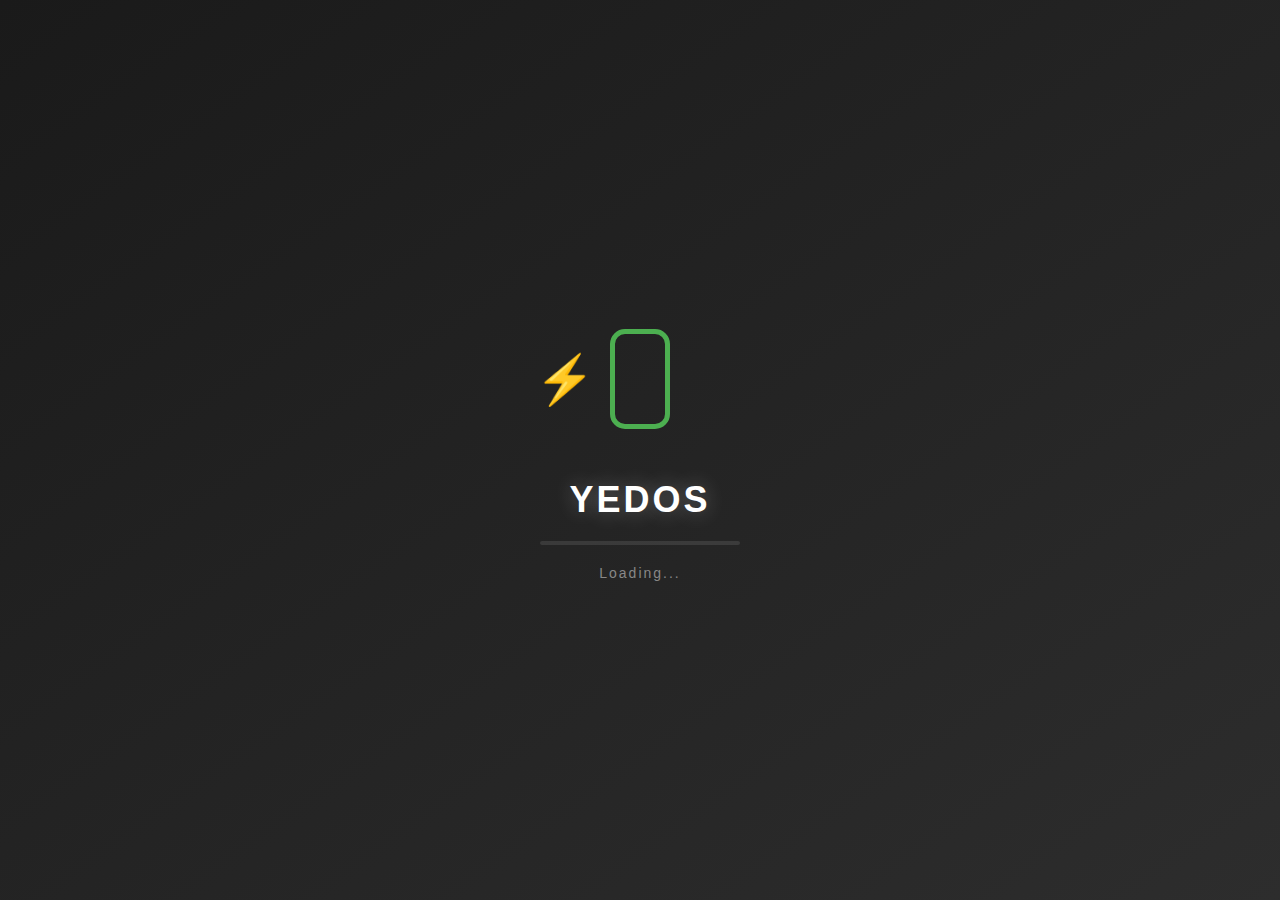
==== index.html @ 48194f82 "Initial commit: BMS web interface" ====
<!DOCTYPE html>
<html lang="tr">
<head>
    <meta charset="UTF-8">
    <meta name="viewport" content="width=device-width, initial-scale=1.0">
    <title>YEDOS - Loading</title>
    <link rel="stylesheet" href="splash.css">
</head>
<body>
    <div class="splash-container">
        <div class="splash-content">
            <div class="brand-logo">
                <div class="battery-container">
                    <div class="battery-body">
                        <div class="battery-level"></div>
                    </div>
                    <div class="lightning">⚡</div>
                </div>
            </div>
            <h1 class="brand-name">YEDOS</h1>
            <div class="loading-bar">
                <div class="loading-progress"></div>
            </div>
            <div class="loading-text">Loading...</div>
        </div>
    </div>
    <script src="splash.js"></script>
</body>
</html>
---- splash.css ----
* {
    margin: 0;
    padding: 0;
    box-sizing: border-box;
    font-family: 'Segoe UI', Tahoma, Geneva, Verdana, sans-serif;
}

body {
    background: linear-gradient(145deg, #1a1a1a 0%, #2d2d2d 100%);
    min-height: 100vh;
    display: flex;
    justify-content: center;
    align-items: center;
    overflow: hidden;
}

.splash-container {
    text-align: center;
}

.splash-content {
    display: flex;
    flex-direction: column;
    align-items: center;
    gap: 20px;
}

.brand-logo {
    position: relative;
    width: 120px;
    height: 120px;
    margin-bottom: 20px;
}

.battery-container {
    position: relative;
    width: 100%;
    height: 100%;
    display: flex;
    justify-content: center;
    align-items: center;
}

.battery-body {
    width: 60px;
    height: 100px;
    border: 5px solid #4CAF50;
    border-radius: 15px;
    position: relative;
    overflow: hidden;
}

.battery-body::before {
    content: '';
    position: absolute;
    top: -15px;
    left: 50%;
    transform: translateX(-50%);
    width: 25px;
    height: 10px;
    background-color: #4CAF50;
    border-radius: 5px 5px 0 0;
}

.battery-level {
    position: absolute;
    bottom: 0;
    left: 0;
    width: 100%;
    height: 0%;
    background: linear-gradient(to top, #4CAF50, #81C784);
    animation: chargeBattery 2s ease-in-out infinite;
}

.lightning {
    position: absolute;
    left: -45px;
    font-size: 48px;
    color: #FFC107;
    animation: glowLightning 1s ease-in-out infinite;
}

.brand-name {
    color: #fff;
    font-size: 36px;
    font-weight: 700;
    letter-spacing: 3px;
    text-shadow: 0 0 20px rgba(255, 255, 255, 0.3);
    animation: pulseName 2s ease-in-out infinite;
}

.loading-bar {
    width: 200px;
    height: 4px;
    background: rgba(255, 255, 255, 0.1);
    border-radius: 2px;
    overflow: hidden;
}

.loading-progress {
    width: 0%;
    height: 100%;
    background: #4CAF50;
    border-radius: 2px;
    animation: loadProgress 3s ease-in-out forwards;
}

.loading-text {
    color: #888;
    font-size: 14px;
    letter-spacing: 2px;
    animation: pulseText 1.5s ease-in-out infinite;
}

@keyframes chargeBattery {
    0% {
        height: 0%;
    }
    50% {
        height: 100%;
    }
    100% {
        height: 0%;
    }
}

@keyframes glowLightning {
    0% {
        text-shadow: 0 0 10px rgba(255, 193, 7, 0.5);
        transform: translateY(-50%) scale(1);
    }
    50% {
        text-shadow: 0 0 20px rgba(255, 193, 7, 1);
        transform: translateY(-50%) scale(1.1);
    }
    100% {
        text-shadow: 0 0 10px rgba(255, 193, 7, 0.5);
        transform: translateY(-50%) scale(1);
    }
}

@keyframes pulseName {
    0% {
        text-shadow: 0 0 20px rgba(255, 255, 255, 0.3);
    }
    50% {
        text-shadow: 0 0 30px rgba(255, 255, 255, 0.5);
    }
    100% {
        text-shadow: 0 0 20px rgba(255, 255, 255, 0.3);
    }
}

@keyframes loadProgress {
    0% {
        width: 0%;
    }
    100% {
        width: 100%;
    }
}

@keyframes pulseText {
    0% {
        opacity: 0.5;
    }
    50% {
        opacity: 1;
    }
    100% {
        opacity: 0.5;
    }
}
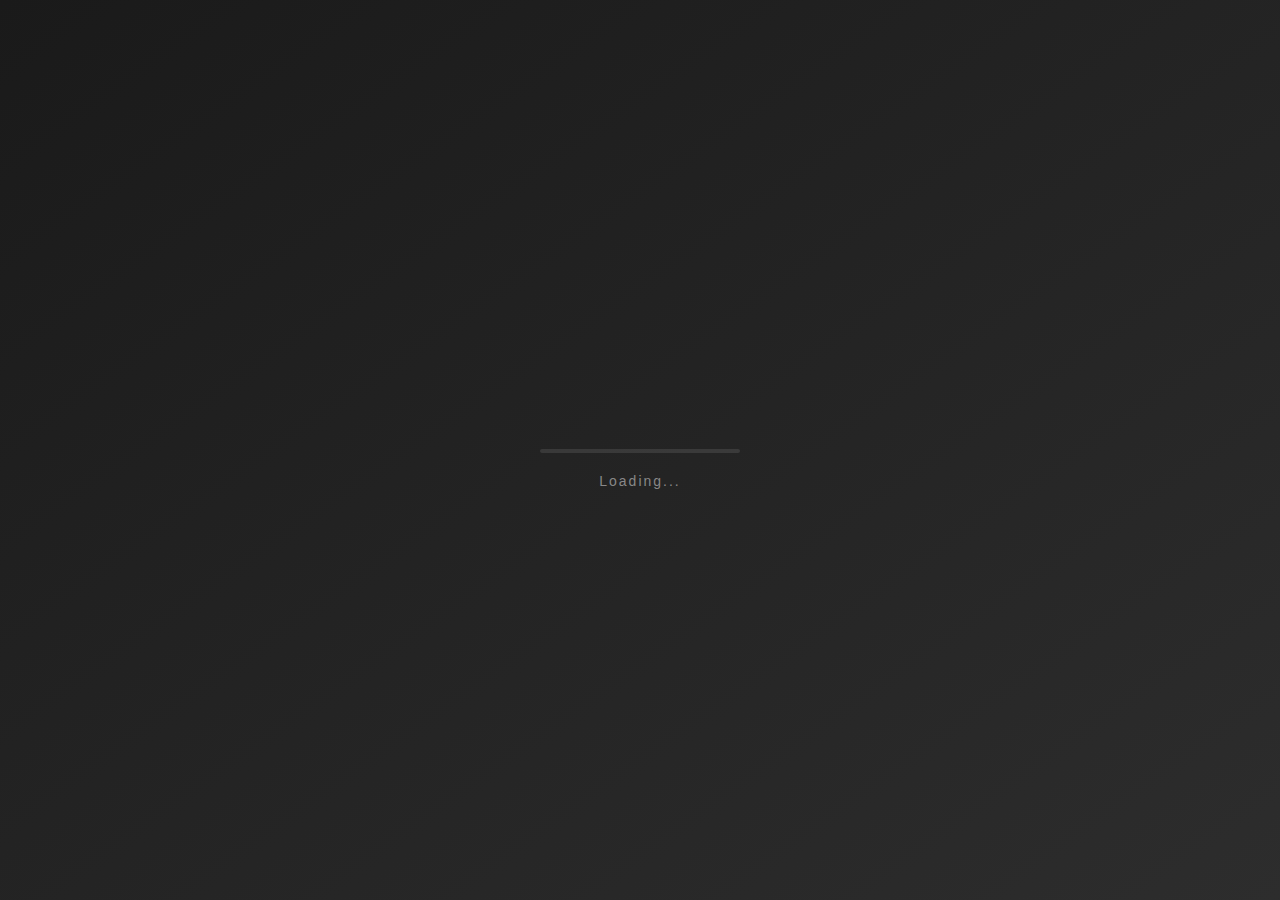
==== commit 84c817c1: "Update: Bluetooth page filtering and demo device functionality" ====
--- a/index.html
+++ b/index.html
@@ -1,23 +1,21 @@
 <!DOCTYPE html>
-<html lang="tr">
+<html lang="en">
 <head>
     <meta charset="UTF-8">
     <meta name="viewport" content="width=device-width, initial-scale=1.0">
-    <title>YEDOS - Loading</title>
+    <title>YEDOS - Battery Management System</title>
+    <link rel="stylesheet" href="styles.css">
     <link rel="stylesheet" href="splash.css">
 </head>
 <body>
     <div class="splash-container">
         <div class="splash-content">
-            <div class="brand-logo">
-                <div class="battery-container">
-                    <div class="battery-body">
-                        <div class="battery-level"></div>
-                    </div>
-                    <div class="lightning">⚡</div>
-                </div>
+            <div class="logo">
+                <svg xmlns="http://www.w3.org/2000/svg" viewBox="0 0 24 24" fill="none" stroke="currentColor" stroke-width="2">
+                    <path d="M12 2a10 10 0 1 0 10 10A10 10 0 0 0 12 2zm0 18a8 8 0 1 1 8-8 8 8 0 0 1-8 8z"/>
+                    <path d="M12 6v6l4 2"/>
+                </svg>
             </div>
-            <h1 class="brand-name">YEDOS</h1>
             <div class="loading-bar">
                 <div class="loading-progress"></div>
             </div>
--- a/styles.css
+++ b/styles.css
@@ -0,0 +1,229 @@
+* {
+    margin: 0;
+    padding: 0;
+    box-sizing: border-box;
+    font-family: 'Segoe UI', Tahoma, Geneva, Verdana, sans-serif;
+}
+
+body {
+    min-height: 100vh;
+    display: flex;
+    justify-content: center;
+    align-items: center;
+    background: #f0f2f5;
+    background: linear-gradient(145deg, #e6e9f0 0%, #eef1f5 100%);
+}
+
+.login-container {
+    width: 100%;
+    max-width: 400px;
+    padding: 20px;
+}
+
+.login-card {
+    background: rgba(255, 255, 255, 0.9);
+    padding: 40px;
+    border-radius: 20px;
+    box-shadow: 0 8px 20px rgba(0, 0, 0, 0.05);
+    backdrop-filter: blur(10px);
+}
+
+h1 {
+    color: #4a6da7;
+    text-align: center;
+    margin-bottom: 30px;
+    font-size: 28px;
+    font-weight: 500;
+}
+
+.form-group {
+    margin-bottom: 20px;
+    position: relative;
+}
+
+.caps-lock-warning {
+    position: absolute;
+    right: -180px;
+    top: 50%;
+    transform: translateY(-50%);
+    background: rgba(255, 193, 7, 0.1);
+    padding: 8px 12px;
+    border-radius: 8px;
+    display: flex;
+    align-items: center;
+    gap: 8px;
+    color: #ffc107;
+    font-size: 14px;
+    opacity: 0;
+    visibility: hidden;
+    transition: all 0.3s ease;
+}
+
+.caps-lock-warning.visible {
+    opacity: 1;
+    visibility: visible;
+}
+
+.caps-lock-warning svg {
+    width: 16px;
+    height: 16px;
+    fill: currentColor;
+}
+
+input {
+    width: 100%;
+    padding: 15px;
+    border: 2px solid #e1e5ea;
+    border-radius: 10px;
+    font-size: 16px;
+    transition: all 0.3s ease;
+    background: rgba(255, 255, 255, 0.9);
+}
+
+input:focus {
+    outline: none;
+    border-color: #4a6da7;
+    box-shadow: 0 0 0 3px rgba(74, 109, 167, 0.1);
+}
+
+input::placeholder {
+    color: #adb5bd;
+}
+
+.forgot-password {
+    text-align: right;
+    margin-bottom: 20px;
+}
+
+.forgot-password a {
+    color: #4a6da7;
+    text-decoration: none;
+    font-size: 14px;
+    transition: color 0.3s ease;
+}
+
+.forgot-password a:hover {
+    color: #2d4373;
+}
+
+.login-btn {
+    width: 100%;
+    padding: 15px;
+    background: #4a6da7;
+    color: white;
+    border: none;
+    border-radius: 10px;
+    font-size: 16px;
+    font-weight: 500;
+    cursor: pointer;
+    transition: background 0.3s ease;
+}
+
+.login-btn:hover {
+    background: #3a5a8f;
+}
+
+.signup-link {
+    text-align: center;
+    margin-top: 20px;
+    color: #6c757d;
+    font-size: 14px;
+}
+
+.signup-link a {
+    color: #4a6da7;
+    text-decoration: none;
+    font-weight: 500;
+    transition: color 0.3s ease;
+}
+
+.signup-link a:hover {
+    color: #2d4373;
+}
+
+/* Animation */
+@keyframes fadeIn {
+    from {
+        opacity: 0;
+        transform: translateY(-20px);
+    }
+    to {
+        opacity: 1;
+        transform: translateY(0);
+    }
+}
+
+.login-card {
+    animation: fadeIn 0.5s ease-out;
+}
+
+.brand-container {
+    text-align: center;
+    margin-bottom: 30px;
+    display: flex;
+    flex-direction: column;
+    align-items: center;
+    gap: 10px;
+}
+
+.brand-logo {
+    width: 80px;
+    height: 80px;
+    display: flex;
+    justify-content: center;
+    align-items: center;
+    position: relative;
+}
+
+.battery-icon {
+    width: 50px;
+    height: 80px;
+    border: 4px solid #333;
+    border-radius: 10px;
+    position: relative;
+    background: linear-gradient(to top, #4CAF50 0%, #81C784 100%);
+    box-shadow: 0 4px 15px rgba(0, 0, 0, 0.1);
+}
+
+.battery-icon::before {
+    content: '';
+    position: absolute;
+    top: -12px;
+    left: 50%;
+    transform: translateX(-50%);
+    width: 20px;
+    height: 8px;
+    background-color: #333;
+    border-radius: 4px 4px 0 0;
+}
+
+.lightning {
+    position: absolute;
+    left: -40px;
+    top: 50%;
+    transform: translateY(-50%);
+    font-size: 40px;
+    color: #FFC107;
+    text-shadow: 0 0 10px rgba(255, 193, 7, 0.5);
+    animation: glowEffect 2s infinite;
+}
+
+.brand-name {
+    font-size: 32px;
+    font-weight: 700;
+    color: #333;
+    letter-spacing: 2px;
+    text-shadow: 0 2px 4px rgba(0, 0, 0, 0.1);
+}
+
+@keyframes glowEffect {
+    0% {
+        text-shadow: 0 0 10px rgba(255, 193, 7, 0.5);
+    }
+    50% {
+        text-shadow: 0 0 20px rgba(255, 193, 7, 0.8);
+    }
+    100% {
+        text-shadow: 0 0 10px rgba(255, 193, 7, 0.5);
+    }
+}
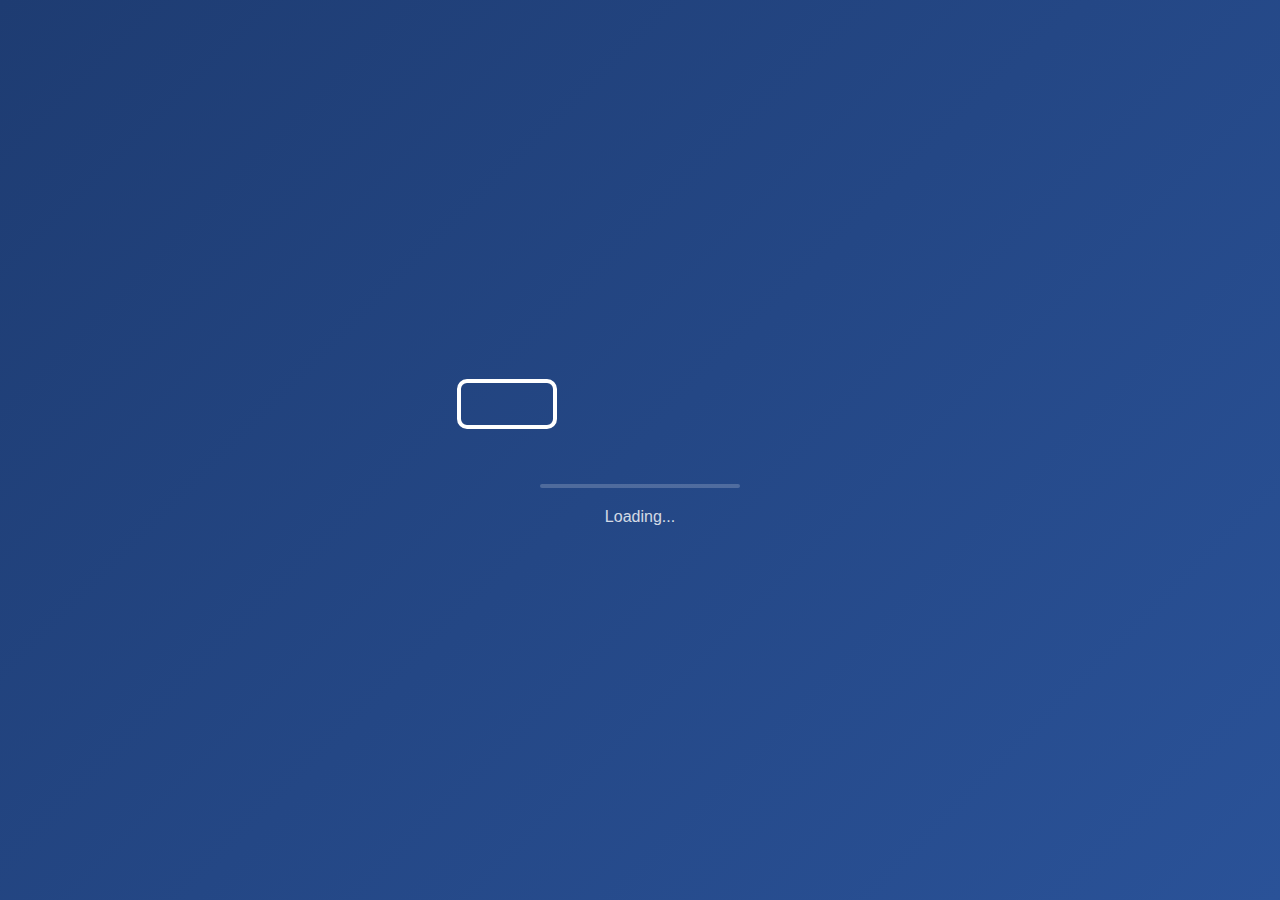
==== commit 9891e8e8: "Update: Added animated YEDOS logo with battery animation to splash screen" ====
--- a/index.html
+++ b/index.html
@@ -10,11 +10,14 @@
 <body>
     <div class="splash-container">
         <div class="splash-content">
-            <div class="logo">
-                <svg xmlns="http://www.w3.org/2000/svg" viewBox="0 0 24 24" fill="none" stroke="currentColor" stroke-width="2">
-                    <path d="M12 2a10 10 0 1 0 10 10A10 10 0 0 0 12 2zm0 18a8 8 0 1 1 8-8 8 8 0 0 1-8 8z"/>
-                    <path d="M12 6v6l4 2"/>
-                </svg>
+            <div class="brand-logo">
+                <div class="battery-container">
+                    <div class="battery-body">
+                        <div class="battery-level"></div>
+                    </div>
+                    <div class="lightning">⚡</div>
+                </div>
+                <div class="logo-text">YEDOS</div>
             </div>
             <div class="loading-bar">
                 <div class="loading-progress"></div>
--- a/splash.css
+++ b/splash.css
@@ -15,51 +15,45 @@
 }
 
 .splash-container {
-    text-align: center;
+    position: fixed;
+    top: 0;
+    left: 0;
+    width: 100%;
+    height: 100%;
+    background: linear-gradient(135deg, #1e3c72 0%, #2a5298 100%);
+    display: flex;
+    justify-content: center;
+    align-items: center;
+    z-index: 9999;
 }
 
 .splash-content {
-    display: flex;
-    flex-direction: column;
-    align-items: center;
-    gap: 20px;
+    text-align: center;
+    color: white;
 }
 
 .brand-logo {
-    position: relative;
-    width: 120px;
-    height: 120px;
-    margin-bottom: 20px;
+    margin-bottom: 30px;
+    animation: fadeInDown 1s ease-out;
 }
 
 .battery-container {
     position: relative;
-    width: 100%;
-    height: 100%;
-    display: flex;
-    justify-content: center;
-    align-items: center;
+    width: 120px;
+    height: 60px;
+    margin: 0 auto 20px;
 }
 
 .battery-body {
-    width: 60px;
-    height: 100px;
-    border: 5px solid #4CAF50;
-    border-radius: 15px;
-    position: relative;
+    position: absolute;
+    top: 50%;
+    left: 50%;
+    transform: translate(-50%, -50%);
+    width: 100px;
+    height: 50px;
+    border: 4px solid white;
+    border-radius: 10px;
     overflow: hidden;
-}
-
-.battery-body::before {
-    content: '';
-    position: absolute;
-    top: -15px;
-    left: 50%;
-    transform: translateX(-50%);
-    width: 25px;
-    height: 10px;
-    background-color: #4CAF50;
-    border-radius: 5px 5px 0 0;
 }
 
 .battery-level {
@@ -68,106 +62,117 @@
     left: 0;
     width: 100%;
     height: 0%;
-    background: linear-gradient(to top, #4CAF50, #81C784);
-    animation: chargeBattery 2s ease-in-out infinite;
+    background: #4CAF50;
+    transition: height 1.5s ease-in-out;
+    animation: chargeBattery 2s ease-in-out forwards;
 }
 
 .lightning {
     position: absolute;
-    left: -45px;
-    font-size: 48px;
-    color: #FFC107;
-    animation: glowLightning 1s ease-in-out infinite;
+    top: 50%;
+    left: 50%;
+    transform: translate(-50%, -50%);
+    font-size: 24px;
+    opacity: 0;
+    animation: flashLightning 2s ease-in-out infinite;
 }
 
-.brand-name {
-    color: #fff;
+.logo-text {
     font-size: 36px;
-    font-weight: 700;
-    letter-spacing: 3px;
-    text-shadow: 0 0 20px rgba(255, 255, 255, 0.3);
-    animation: pulseName 2s ease-in-out infinite;
+    font-weight: bold;
+    text-transform: uppercase;
+    letter-spacing: 4px;
+    margin-top: 20px;
+    opacity: 0;
+    animation: fadeInUp 1s ease-out 0.5s forwards;
 }
 
 .loading-bar {
     width: 200px;
     height: 4px;
-    background: rgba(255, 255, 255, 0.1);
+    background: rgba(255, 255, 255, 0.2);
     border-radius: 2px;
+    margin: 20px auto;
     overflow: hidden;
 }
 
 .loading-progress {
     width: 0%;
     height: 100%;
-    background: #4CAF50;
+    background: white;
     border-radius: 2px;
-    animation: loadProgress 3s ease-in-out forwards;
+    transition: width 0.3s ease-out;
+    animation: progress 2s ease-out forwards;
 }
 
 .loading-text {
-    color: #888;
-    font-size: 14px;
-    letter-spacing: 2px;
-    animation: pulseText 1.5s ease-in-out infinite;
+    font-size: 16px;
+    opacity: 0.8;
+    animation: pulse 1.5s ease-in-out infinite;
 }
 
 @keyframes chargeBattery {
     0% {
         height: 0%;
+        background: #f44336;
     }
     50% {
-        height: 100%;
+        height: 50%;
+        background: #FFC107;
     }
     100% {
-        height: 0%;
+        height: 100%;
+        background: #4CAF50;
     }
 }
 
-@keyframes glowLightning {
-    0% {
-        text-shadow: 0 0 10px rgba(255, 193, 7, 0.5);
-        transform: translateY(-50%) scale(1);
+@keyframes flashLightning {
+    0%, 100% {
+        opacity: 0;
+        transform: translate(-50%, -50%) scale(0.8);
     }
     50% {
-        text-shadow: 0 0 20px rgba(255, 193, 7, 1);
-        transform: translateY(-50%) scale(1.1);
-    }
-    100% {
-        text-shadow: 0 0 10px rgba(255, 193, 7, 0.5);
-        transform: translateY(-50%) scale(1);
+        opacity: 1;
+        transform: translate(-50%, -50%) scale(1.2);
     }
 }
 
-@keyframes pulseName {
-    0% {
-        text-shadow: 0 0 20px rgba(255, 255, 255, 0.3);
+@keyframes fadeInDown {
+    from {
+        opacity: 0;
+        transform: translateY(-20px);
     }
-    50% {
-        text-shadow: 0 0 30px rgba(255, 255, 255, 0.5);
-    }
-    100% {
-        text-shadow: 0 0 20px rgba(255, 255, 255, 0.3);
+    to {
+        opacity: 1;
+        transform: translateY(0);
     }
 }
 
-@keyframes loadProgress {
-    0% {
+@keyframes fadeInUp {
+    from {
+        opacity: 0;
+        transform: translateY(20px);
+    }
+    to {
+        opacity: 1;
+        transform: translateY(0);
+    }
+}
+
+@keyframes progress {
+    from {
         width: 0%;
     }
-    100% {
+    to {
         width: 100%;
     }
 }
 
-@keyframes pulseText {
-    0% {
+@keyframes pulse {
+    0%, 100% {
         opacity: 0.5;
     }
     50% {
         opacity: 1;
     }
-    100% {
-        opacity: 0.5;
-    }
 }
